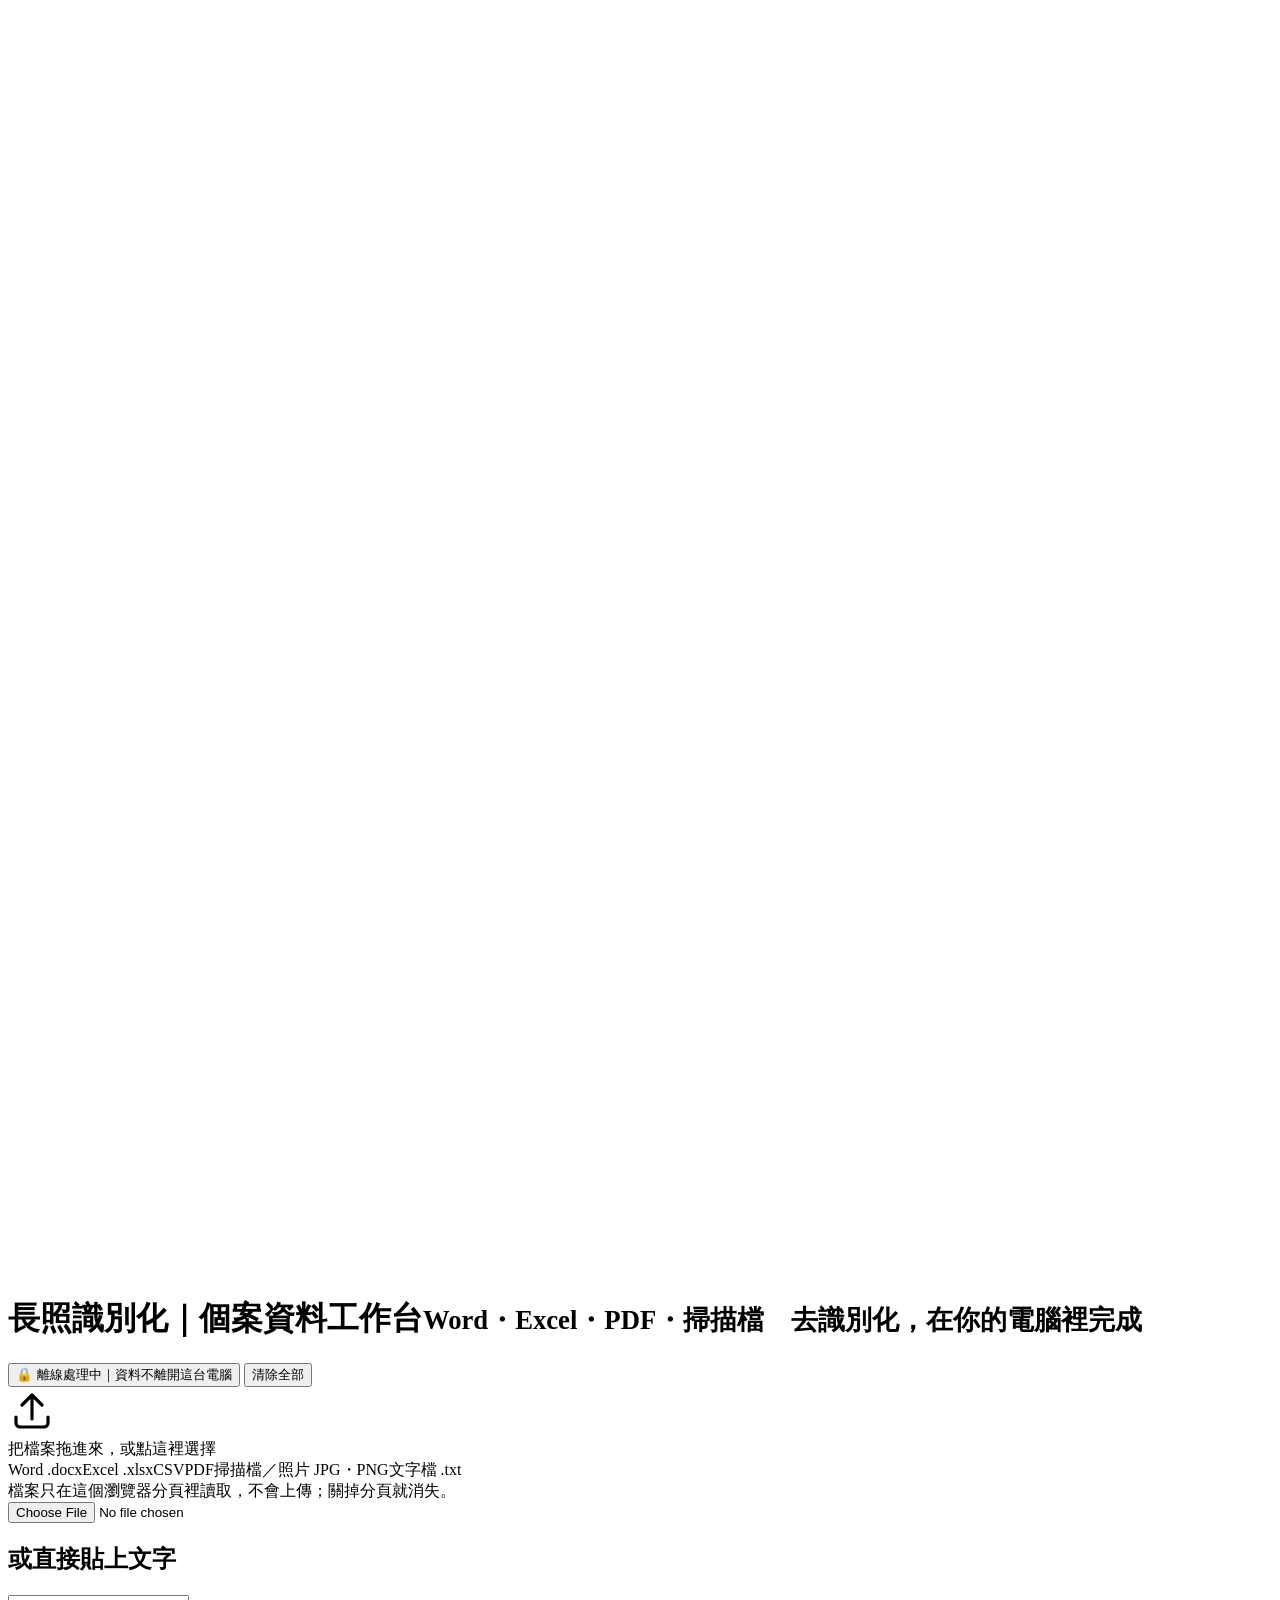
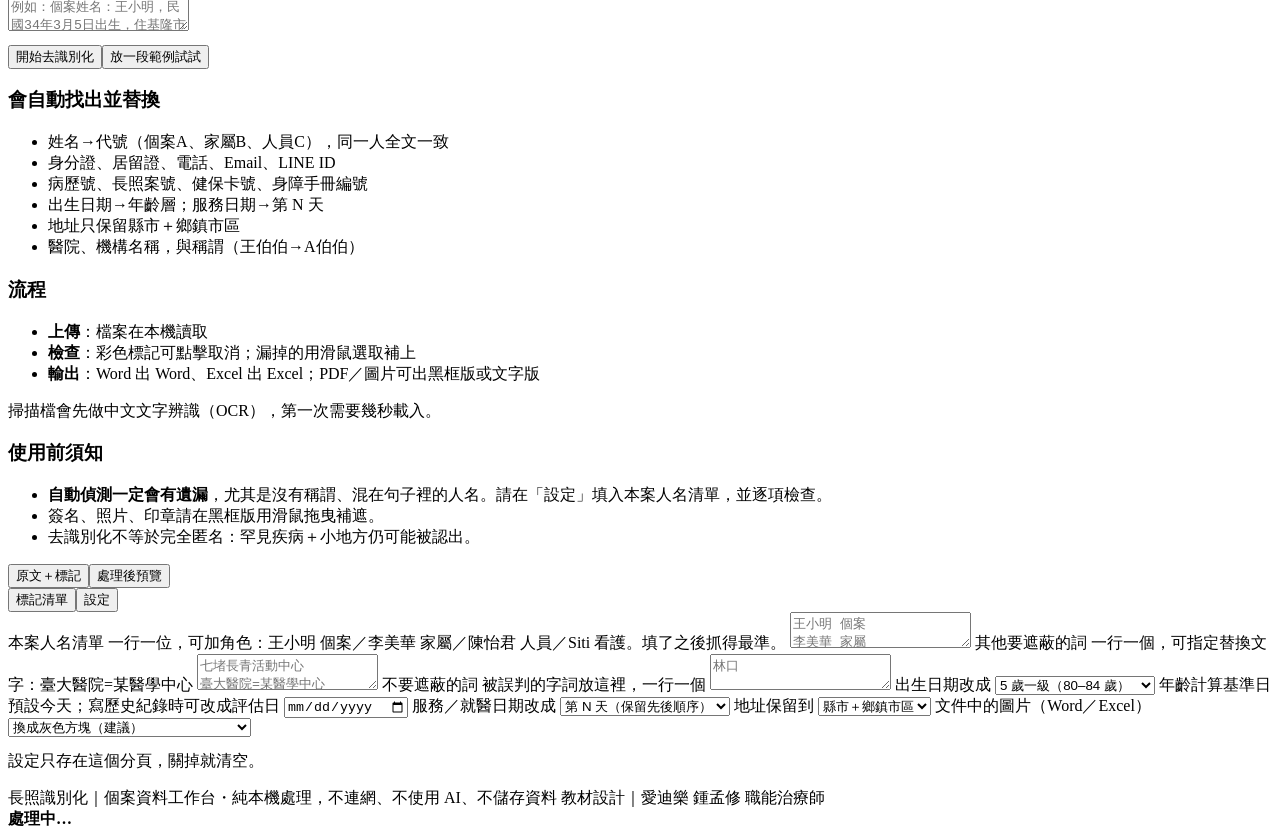
==== src/index.html @ 0d34e873 "長照識別化｜個案資料工作台：純本機去識別化（Word/Excel/CSV/PDF/掃描檔） Co-Authored-By: Claude Opus 5.5 <noreply@anthropic.com" ====
<!doctype html>
<html lang="zh-Hant-TW">
<head>
<meta charset="utf-8">
<meta name="viewport" content="width=device-width,initial-scale=1">
<!-- 安全設定：禁止網頁連到任何外部網址（connect-src 只允許 data:，不經網路），所有程式都在這個檔案或同一網站內 -->
<meta http-equiv="Content-Security-Policy" content="default-src 'none'; script-src 'self' 'unsafe-inline' 'wasm-unsafe-eval' blob:; worker-src blob:; style-src 'self' 'unsafe-inline'; img-src 'self' blob: data:; font-src 'self' data:; connect-src data:; media-src 'none'; object-src 'none'; frame-src 'none'; child-src blob:; manifest-src 'none'; base-uri 'none'; form-action 'none'">
<meta name="referrer" content="no-referrer">
<meta name="robots" content="noindex">
<title>長照識別化工作台</title>
<meta name="description" content="給長照人員的個案資料去識別化工具：Word、Excel、PDF、掃描檔都在自己的瀏覽器裡處理，資料不上傳。">
<link rel="icon" href="data:image/svg+xml,%3Csvg xmlns='http://www.w3.org/2000/svg' viewBox='0 0 32 32'%3E%3Crect width='32' height='32' rx='8' fill='%23028090'/%3E%3Cpath d='M16 6l8 3v6c0 5-3.4 9-8 11-4.6-2-8-6-8-11V9z' fill='none' stroke='white' stroke-width='2.4' stroke-linejoin='round'/%3E%3Cpath d='M12 16l3 3 5-6' fill='none' stroke='white' stroke-width='2.4' stroke-linecap='round' stroke-linejoin='round'/%3E%3C/svg%3E">
<style>/*CSS*/</style>
</head>
<body>
<header class="top">
  <div class="top-in">
    <div class="brand">
      <div class="logo" aria-hidden="true"><svg viewBox="0 0 24 24" fill="none" stroke="#fff" stroke-width="2.2" stroke-linecap="round" stroke-linejoin="round"><path d="M12 2.5l7.5 3v5.5c0 4.7-3.2 8.5-7.5 10.5-4.3-2-7.5-5.8-7.5-10.5V5.5z"/><path d="M8.5 12l2.5 2.5 4.5-5"/></svg></div>
      <h1>長照識別化｜個案資料工作台<small>Word・Excel・PDF・掃描檔　去識別化，在你的電腦裡完成</small></h1>
    </div>
    <button class="lock" id="btnLock" type="button" title="點我看怎麼查證">🔒 <span>離線處理中</span><span class="long">｜資料不離開這台電腦</span></button>
    <button class="btn small danger" id="btnClear" type="button">清除全部</button>
  </div>
</header>

<main>
  <!-- 開始 -->
  <section id="start">
    <div class="hero">
      <label class="drop" id="drop" for="fileIn">
        <svg width="48" height="48" viewBox="0 0 24 24" fill="none" stroke="currentColor" stroke-width="1.6" stroke-linecap="round" stroke-linejoin="round" style="color:var(--teal)"><path d="M12 16V4M7 9l5-5 5 5"/><path d="M4 15v3a2 2 0 0 0 2 2h12a2 2 0 0 0 2-2v-3"/></svg>
        <div class="big">把檔案拖進來，或點這裡選擇</div>
        <div class="fmt"><span class="chip">Word .docx</span><span class="chip">Excel .xlsx</span><span class="chip">CSV</span><span class="chip">PDF</span><span class="chip">掃描檔／照片 JPG・PNG</span><span class="chip">文字檔 .txt</span></div>
        <div class="note">檔案只在這個瀏覽器分頁裡讀取，不會上傳；關掉分頁就消失。</div>
        <input type="file" id="fileIn" class="sr" accept=".docx,.xlsx,.xlsm,.csv,.txt,.pdf,.jpg,.jpeg,.png,.webp,.heic,.heif,.bmp,.gif,.tif,.tiff">
      </label>
      <div class="card paste">
        <h2>或直接貼上文字</h2>
        <textarea id="pasteIn" placeholder="例如：個案姓名：王小明，民國34年3月5日出生，住基隆市七堵區明德一路123號，主要照顧者為案妻李美華（0912-345-678）……"></textarea>
        <div class="row" style="margin-top:10px"><button class="btn primary" id="btnPaste" type="button">開始去識別化</button><button class="btn" id="btnSample" type="button">放一段範例試試</button></div>
      </div>
    </div>
    <div class="info-grid">
      <div class="card info">
        <h3>會自動找出並替換</h3>
        <ul>
          <li>姓名→代號（個案A、家屬B、人員C），同一人全文一致</li>
          <li>身分證、居留證、電話、Email、LINE ID</li>
          <li>病歷號、長照案號、健保卡號、身障手冊編號</li>
          <li>出生日期→年齡層；服務日期→第 N 天</li>
          <li>地址只保留縣市＋鄉鎮市區</li>
          <li>醫院、機構名稱，與稱謂（王伯伯→A伯伯）</li>
        </ul>
      </div>
      <div class="card info">
        <h3>流程</h3>
        <ul>
          <li><b>上傳</b>：檔案在本機讀取</li>
          <li><b>檢查</b>：彩色標記可點擊取消；漏掉的用滑鼠選取補上</li>
          <li><b>輸出</b>：Word 出 Word、Excel 出 Excel；PDF／圖片可出黑框版或文字版</li>
        </ul>
        <p class="note">掃描檔會先做中文文字辨識（OCR），第一次需要幾秒載入。</p>
      </div>
      <div class="card info">
        <h3>使用前須知</h3>
        <ul>
          <li><b>自動偵測一定會有遺漏</b>，尤其是沒有稱謂、混在句子裡的人名。請在「設定」填入本案人名清單，並逐項檢查。</li>
          <li>簽名、照片、印章請在黑框版用滑鼠拖曳補遮。</li>
          <li>去識別化不等於完全匿名：罕見疾病＋小地方仍可能被認出。</li>
        </ul>
      </div>
    </div>
  </section>

  <!-- 工作區 -->
  <section id="work" class="hidden">
    <div class="wbar">
      <span class="chip" id="kindChip"></span>
      <span class="fname" id="fname"></span>
      <span style="flex:1"></span>
      <div class="seg" id="modeSeg"></div>
      <div class="seg" id="viewSeg"><button type="button" data-v="orig" class="on">原文＋標記</button><button type="button" data-v="after">處理後預覽</button></div>
    </div>
    <div class="work">
      <div>
        <div class="warns" id="warns"></div>
        <div class="preview" id="preview"></div>
      </div>
      <aside class="side">
        <div class="sidebox" style="flex:1">
          <div class="tabs"><button type="button" data-t="list" class="on">標記清單</button><button type="button" data-t="set">設定</button></div>
          <div class="sidebody" id="listPane"></div>
          <div class="sidebody set hidden" id="setPane">
            <label>本案人名清單 <span class="hint">一行一位，可加角色：王小明 個案／李美華 家屬／陳怡君 人員／Siti 看護。填了之後抓得最準。</span></label>
            <textarea id="sNames" placeholder="王小明 個案&#10;李美華 家屬"></textarea>
            <label>其他要遮蔽的詞 <span class="hint">一行一個，可指定替換文字：臺大醫院=某醫學中心</span></label>
            <textarea id="sCustom" placeholder="七堵長青活動中心&#10;臺大醫院=某醫學中心"></textarea>
            <label>不要遮蔽的詞 <span class="hint">被誤判的字詞放這裡，一行一個</span></label>
            <textarea id="sAllow" placeholder="林口"></textarea>
            <label>出生日期改成</label>
            <select id="sAge"><option value="5">5 歲一級（80–84 歲）</option><option value="10">10 歲一級（80–89 歲）</option></select>
            <label>年齡計算基準日 <span class="hint">預設今天；寫歷史紀錄時可改成評估日</span></label>
            <input type="date" id="sRef">
            <label>服務／就醫日期改成</label>
            <select id="sDate"><option value="relative">第 N 天（保留先後順序）</option><option value="yearmonth">只留年月（2024年5月）</option><option value="keep">不處理</option></select>
            <label>地址保留到</label>
            <select id="sAddr"><option value="district">縣市＋鄉鎮市區</option><option value="city">只留縣市</option><option value="none">全部移除</option></select>
            <label>文件中的圖片（Word／Excel）</label>
            <select id="sImg"><option value="gray">換成灰色方塊（建議）</option><option value="keep">保留原圖（請自行確認圖片沒有個資）</option></select>
            <p class="note" style="margin-top:14px">設定只存在這個分頁，關掉就清空。</p>
          </div>
          <div class="exp" id="expPane"></div>
        </div>
      </aside>
    </div>
  </section>
</main>

<footer>
  <span>長照識別化｜個案資料工作台・純本機處理，不連網、不使用 AI、不儲存資料</span>
  <span>教材設計｜愛迪樂 鍾孟修 職能治療師</span>
</footer>

<div class="selpop hidden" id="selpop"></div>
<div class="prog hidden" id="prog"><div class="card"><b id="progT">處理中…</b><div class="bar"><i id="progB"></i></div><div class="note" id="progN"></div></div></div>

<dialog id="dlgLock">
  <div class="dlg">
    <h2>🔒 資料不會離開你的電腦</h2>
    <p>這個網頁所有的處理（讀檔、文字辨識、偵測、輸出）都在你的瀏覽器裡完成，沒有伺服器、沒有 AI、沒有統計追蹤，也不存任何資料。</p>
    <p><b>網頁內建「禁止連外」的安全設定</b>：就算程式想送資料出去，瀏覽器也會擋下來。你可以自己查證：</p>
    <ol>
      <li><b>連線測試</b>：按下面的按鈕，網頁會「試著」連到外部網站，正常應該顯示「已被封鎖」。</li>
      <li><b>斷網測試</b>：網頁打開後拔掉網路或開飛航模式，照樣能上傳、處理、下載。</li>
      <li><b>開發者工具</b>：按 <code>F12</code>（Mac：<code>⌥⌘I</code>）→「網路／Network」分頁，處理檔案時不會出現任何上傳。</li>
      <li><b>離線版</b>：機構可以下載單一 HTML 檔，請資訊人員檢查後放在內網或單機使用。</li>
    </ol>
    <div class="row"><button class="btn primary" id="btnTest" type="button">連線測試</button><a class="btn" id="btnOffline" href="offline.html" download="長照識別化工作台_離線版.html">下載離線版</a></div>
    <div class="testres" id="testRes"></div>
    <div class="row" style="margin-top:14px"><button class="btn" type="button" onclick="this.closest('dialog').close()">關閉</button></div>
  </div>
</dialog>

<!--LIBS-->
<script>/*ENGINE*/</script>
<script>/*APP*/</script>
</body>
</html>
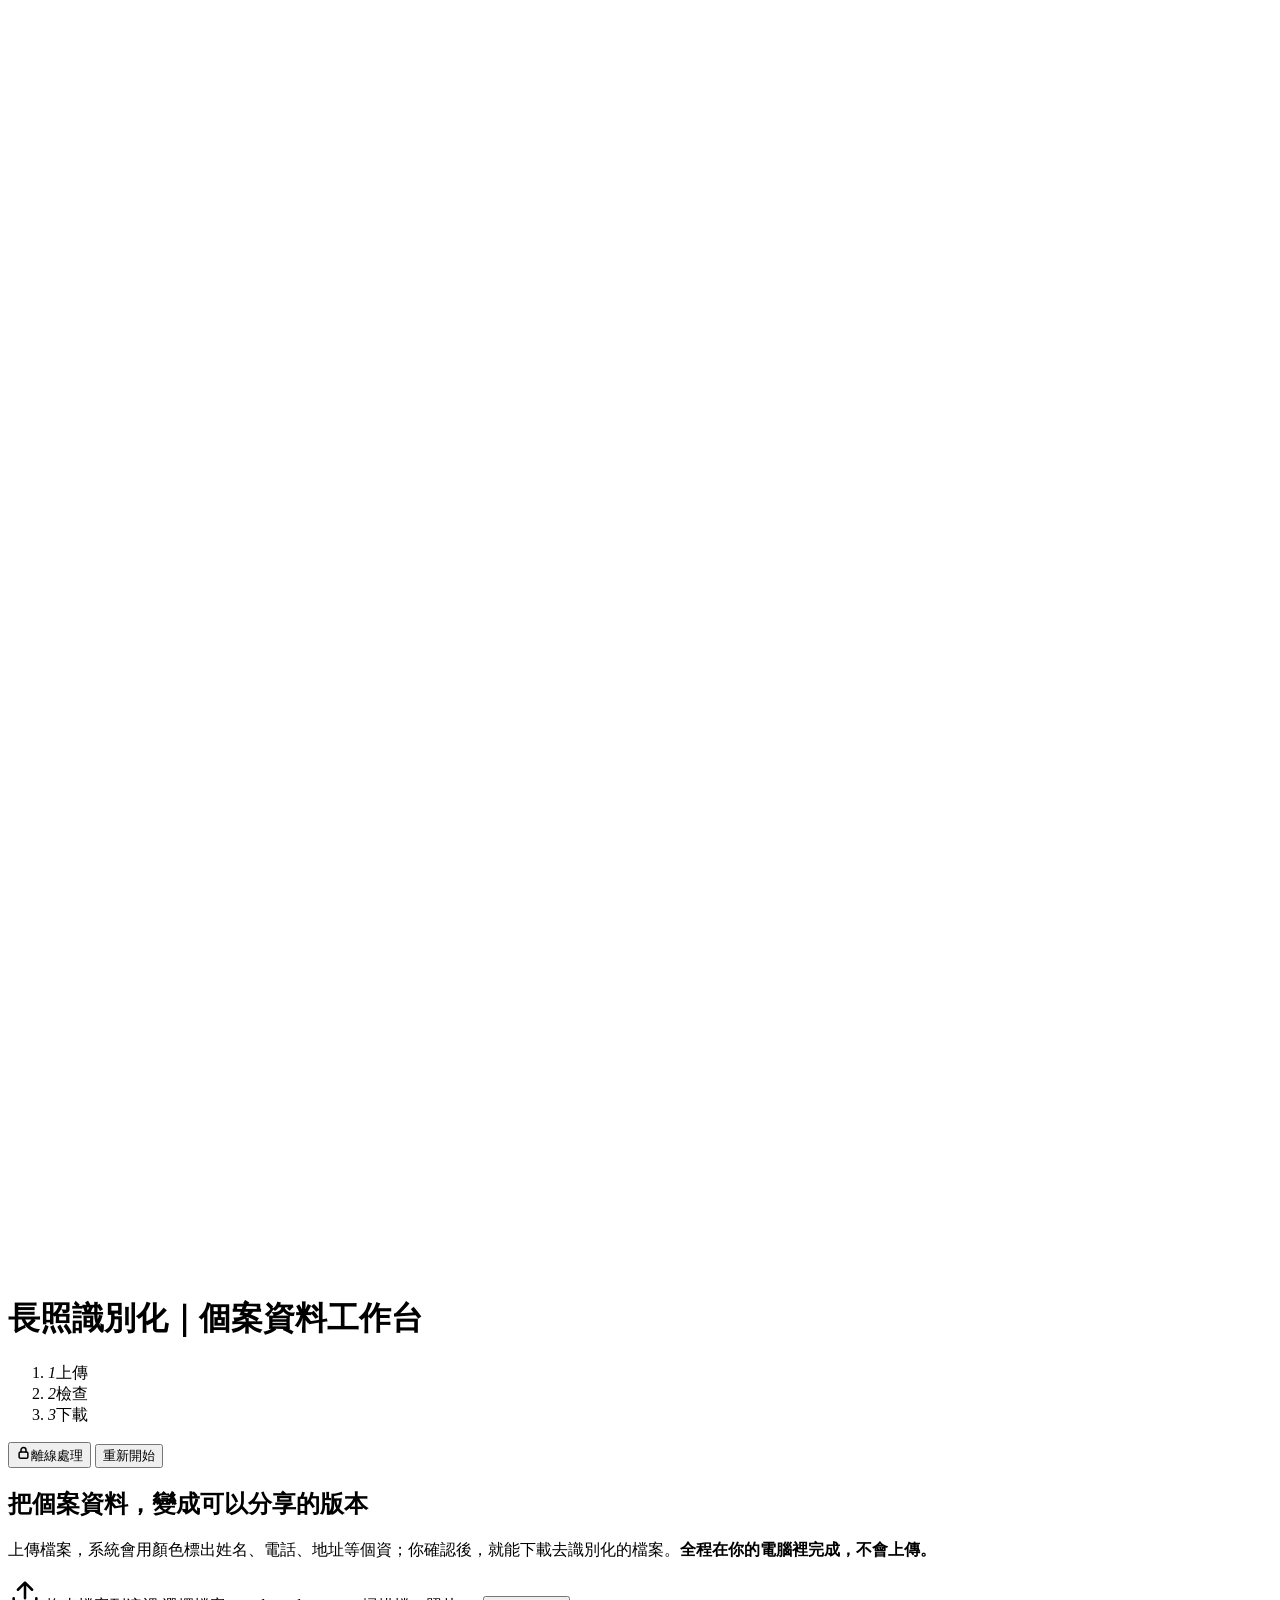
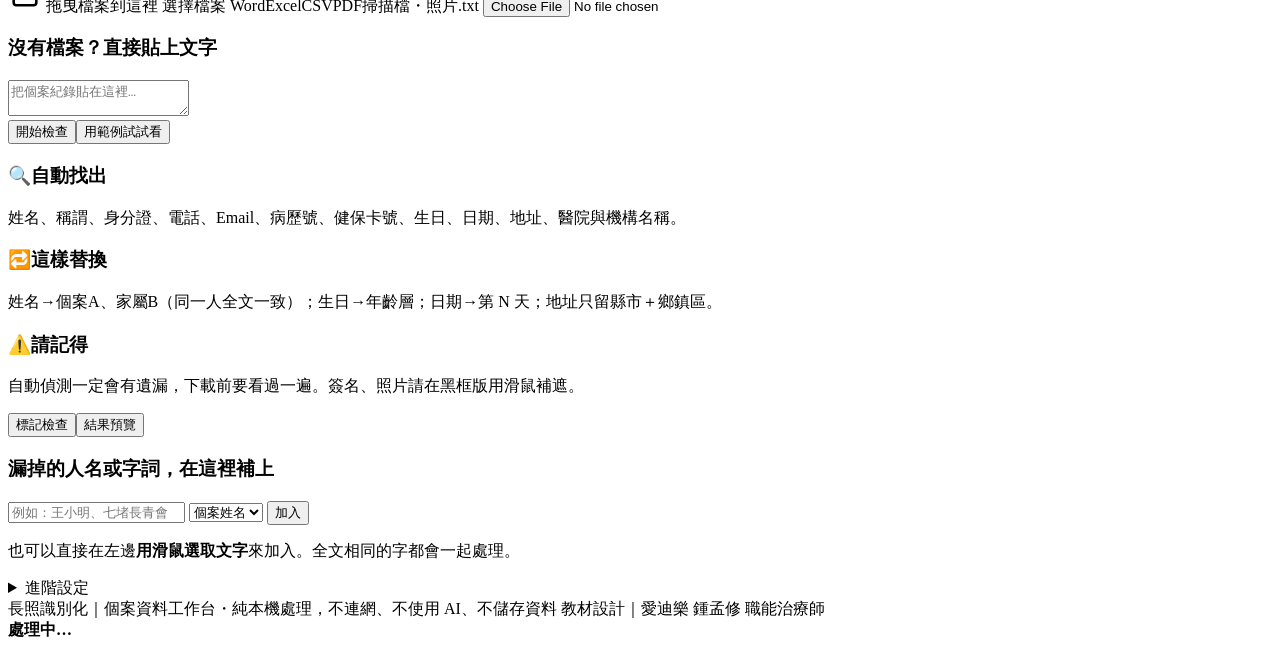
==== commit bd25042e: "UI/UX 改版：三步驟指示、問答卡片判斷不確定項目、每個動作都有回饋與復原、下載前說明缺什麼 Co-Authored-By: Claude Opus 5.5 <noreply@anthropic.c" ====
--- a/src/index.html
+++ b/src/index.html
@@ -17,101 +17,104 @@
   <div class="top-in">
     <div class="brand">
       <div class="logo" aria-hidden="true"><svg viewBox="0 0 24 24" fill="none" stroke="#fff" stroke-width="2.2" stroke-linecap="round" stroke-linejoin="round"><path d="M12 2.5l7.5 3v5.5c0 4.7-3.2 8.5-7.5 10.5-4.3-2-7.5-5.8-7.5-10.5V5.5z"/><path d="M8.5 12l2.5 2.5 4.5-5"/></svg></div>
-      <h1>長照識別化｜個案資料工作台<small>Word・Excel・PDF・掃描檔　去識別化，在你的電腦裡完成</small></h1>
+      <h1>長照識別化<span class="bar">｜</span><span class="sub">個案資料工作台</span></h1>
     </div>
-    <button class="lock" id="btnLock" type="button" title="點我看怎麼查證">🔒 <span>離線處理中</span><span class="long">｜資料不離開這台電腦</span></button>
-    <button class="btn small danger" id="btnClear" type="button">清除全部</button>
+    <ol class="steps" id="steps" aria-label="步驟">
+      <li data-s="1"><i>1</i><span>上傳</span></li>
+      <li data-s="2"><i>2</i><span>檢查</span></li>
+      <li data-s="3"><i>3</i><span>下載</span></li>
+    </ol>
+    <div class="top-act">
+      <button class="lock" id="btnLock" type="button" title="點我看怎麼查證"><svg viewBox="0 0 24 24" width="15" height="15" fill="none" stroke="currentColor" stroke-width="2.4" stroke-linecap="round"><rect x="5" y="11" width="14" height="10" rx="2"/><path d="M8 11V8a4 4 0 0 1 8 0v3"/></svg><span>離線處理</span></button>
+      <button class="btn small ghost" id="btnClear" type="button">重新開始</button>
+    </div>
   </div>
 </header>
 
 <main>
-  <!-- 開始 -->
+  <!-- ① 上傳 -->
   <section id="start">
+    <div class="intro">
+      <h2>把個案資料，變成可以分享的版本</h2>
+      <p>上傳檔案，系統會用顏色標出姓名、電話、地址等個資；你確認後，就能下載去識別化的檔案。<b>全程在你的電腦裡完成，不會上傳。</b></p>
+    </div>
     <div class="hero">
       <label class="drop" id="drop" for="fileIn">
-        <svg width="48" height="48" viewBox="0 0 24 24" fill="none" stroke="currentColor" stroke-width="1.6" stroke-linecap="round" stroke-linejoin="round" style="color:var(--teal)"><path d="M12 16V4M7 9l5-5 5 5"/><path d="M4 15v3a2 2 0 0 0 2 2h12a2 2 0 0 0 2-2v-3"/></svg>
-        <div class="big">把檔案拖進來，或點這裡選擇</div>
-        <div class="fmt"><span class="chip">Word .docx</span><span class="chip">Excel .xlsx</span><span class="chip">CSV</span><span class="chip">PDF</span><span class="chip">掃描檔／照片 JPG・PNG</span><span class="chip">文字檔 .txt</span></div>
-        <div class="note">檔案只在這個瀏覽器分頁裡讀取，不會上傳；關掉分頁就消失。</div>
+        <span class="drop-ic"><svg width="34" height="34" viewBox="0 0 24 24" fill="none" stroke="currentColor" stroke-width="1.8" stroke-linecap="round" stroke-linejoin="round"><path d="M12 15V4M7 9l5-5 5 5"/><path d="M4 15v3a2 2 0 0 0 2 2h12a2 2 0 0 0 2-2v-3"/></svg></span>
+        <span class="big">拖曳檔案到這裡</span>
+        <span class="btn primary lg">選擇檔案</span>
+        <span class="fmt"><span class="chip">Word</span><span class="chip">Excel</span><span class="chip">CSV</span><span class="chip">PDF</span><span class="chip">掃描檔・照片</span><span class="chip">.txt</span></span>
         <input type="file" id="fileIn" class="sr" accept=".docx,.xlsx,.xlsm,.csv,.txt,.pdf,.jpg,.jpeg,.png,.webp,.heic,.heif,.bmp,.gif,.tif,.tiff">
       </label>
       <div class="card paste">
-        <h2>或直接貼上文字</h2>
-        <textarea id="pasteIn" placeholder="例如：個案姓名：王小明，民國34年3月5日出生，住基隆市七堵區明德一路123號，主要照顧者為案妻李美華（0912-345-678）……"></textarea>
-        <div class="row" style="margin-top:10px"><button class="btn primary" id="btnPaste" type="button">開始去識別化</button><button class="btn" id="btnSample" type="button">放一段範例試試</button></div>
+        <h3>沒有檔案？直接貼上文字</h3>
+        <textarea id="pasteIn" placeholder="把個案紀錄貼在這裡…"></textarea>
+        <div class="row"><button class="btn primary" id="btnPaste" type="button">開始檢查</button><button class="btn" id="btnSample" type="button">用範例試試看</button></div>
       </div>
     </div>
     <div class="info-grid">
-      <div class="card info">
-        <h3>會自動找出並替換</h3>
-        <ul>
-          <li>姓名→代號（個案A、家屬B、人員C），同一人全文一致</li>
-          <li>身分證、居留證、電話、Email、LINE ID</li>
-          <li>病歷號、長照案號、健保卡號、身障手冊編號</li>
-          <li>出生日期→年齡層；服務日期→第 N 天</li>
-          <li>地址只保留縣市＋鄉鎮市區</li>
-          <li>醫院、機構名稱，與稱謂（王伯伯→A伯伯）</li>
-        </ul>
+      <div class="info">
+        <h3><span class="ic">🔍</span>自動找出</h3>
+        <p>姓名、稱謂、身分證、電話、Email、病歷號、健保卡號、生日、日期、地址、醫院與機構名稱。</p>
       </div>
-      <div class="card info">
-        <h3>流程</h3>
-        <ul>
-          <li><b>上傳</b>：檔案在本機讀取</li>
-          <li><b>檢查</b>：彩色標記可點擊取消；漏掉的用滑鼠選取補上</li>
-          <li><b>輸出</b>：Word 出 Word、Excel 出 Excel；PDF／圖片可出黑框版或文字版</li>
-        </ul>
-        <p class="note">掃描檔會先做中文文字辨識（OCR），第一次需要幾秒載入。</p>
+      <div class="info">
+        <h3><span class="ic">🔁</span>這樣替換</h3>
+        <p>姓名→個案A、家屬B（同一人全文一致）；生日→年齡層；日期→第 N 天；地址只留縣市＋鄉鎮區。</p>
       </div>
-      <div class="card info">
-        <h3>使用前須知</h3>
-        <ul>
-          <li><b>自動偵測一定會有遺漏</b>，尤其是沒有稱謂、混在句子裡的人名。請在「設定」填入本案人名清單，並逐項檢查。</li>
-          <li>簽名、照片、印章請在黑框版用滑鼠拖曳補遮。</li>
-          <li>去識別化不等於完全匿名：罕見疾病＋小地方仍可能被認出。</li>
-        </ul>
+      <div class="info">
+        <h3><span class="ic">⚠️</span>請記得</h3>
+        <p>自動偵測一定會有遺漏，下載前要看過一遍。簽名、照片請在黑框版用滑鼠補遮。</p>
       </div>
     </div>
   </section>
 
-  <!-- 工作區 -->
+  <!-- ② 檢查 ③ 下載 -->
   <section id="work" class="hidden">
-    <div class="wbar">
-      <span class="chip" id="kindChip"></span>
+    <div class="docbar">
+      <span class="chip kind" id="kindChip"></span>
       <span class="fname" id="fname"></span>
-      <span style="flex:1"></span>
-      <div class="seg" id="modeSeg"></div>
-      <div class="seg" id="viewSeg"><button type="button" data-v="orig" class="on">原文＋標記</button><button type="button" data-v="after">處理後預覽</button></div>
+      <span class="grow"></span>
+      <div class="seg" id="modeSeg" role="group" aria-label="輸出方式"></div>
+      <div class="seg" id="viewSeg" role="group" aria-label="檢視"><button type="button" data-v="orig" class="on">標記檢查</button><button type="button" data-v="after">結果預覽</button></div>
     </div>
     <div class="work">
-      <div>
+      <div class="main-col">
+        <div class="howto" id="howto"></div>
         <div class="warns" id="warns"></div>
         <div class="preview" id="preview"></div>
       </div>
-      <aside class="side">
-        <div class="sidebox" style="flex:1">
-          <div class="tabs"><button type="button" data-t="list" class="on">標記清單</button><button type="button" data-t="set">設定</button></div>
-          <div class="sidebody" id="listPane"></div>
-          <div class="sidebody set hidden" id="setPane">
-            <label>本案人名清單 <span class="hint">一行一位，可加角色：王小明 個案／李美華 家屬／陳怡君 人員／Siti 看護。填了之後抓得最準。</span></label>
-            <textarea id="sNames" placeholder="王小明 個案&#10;李美華 家屬"></textarea>
-            <label>其他要遮蔽的詞 <span class="hint">一行一個，可指定替換文字：臺大醫院=某醫學中心</span></label>
-            <textarea id="sCustom" placeholder="七堵長青活動中心&#10;臺大醫院=某醫學中心"></textarea>
-            <label>不要遮蔽的詞 <span class="hint">被誤判的字詞放這裡，一行一個</span></label>
-            <textarea id="sAllow" placeholder="林口"></textarea>
-            <label>出生日期改成</label>
-            <select id="sAge"><option value="5">5 歲一級（80–84 歲）</option><option value="10">10 歲一級（80–89 歲）</option></select>
-            <label>年齡計算基準日 <span class="hint">預設今天；寫歷史紀錄時可改成評估日</span></label>
-            <input type="date" id="sRef">
-            <label>服務／就醫日期改成</label>
-            <select id="sDate"><option value="relative">第 N 天（保留先後順序）</option><option value="yearmonth">只留年月（2024年5月）</option><option value="keep">不處理</option></select>
-            <label>地址保留到</label>
-            <select id="sAddr"><option value="district">縣市＋鄉鎮市區</option><option value="city">只留縣市</option><option value="none">全部移除</option></select>
-            <label>文件中的圖片（Word／Excel）</label>
-            <select id="sImg"><option value="gray">換成灰色方塊（建議）</option><option value="keep">保留原圖（請自行確認圖片沒有個資）</option></select>
-            <p class="note" style="margin-top:14px">設定只存在這個分頁，關掉就清空。</p>
+      <aside class="side" id="side">
+        <div class="panel" id="sumPane"></div>
+        <div class="panel" id="addPane">
+          <h3>漏掉的人名或字詞，在這裡補上</h3>
+          <form class="addrow" id="addForm" autocomplete="off">
+            <input type="text" id="addText" placeholder="例如：王小明、七堵長青會" aria-label="要遮蔽的字">
+            <select id="addKind" aria-label="類型"><option value="個案">個案姓名</option><option value="家屬">家屬姓名</option><option value="人員">工作人員</option><option value="看護">看護</option><option value="custom">其他字詞</option></select>
+            <button class="btn primary" type="submit">加入</button>
+          </form>
+          <p class="note">也可以直接在左邊<b>用滑鼠選取文字</b>來加入。全文相同的字都會一起處理。</p>
+          <div id="rules"></div>
+        </div>
+        <div class="panel" id="listPane"></div>
+        <details class="panel set" id="setWrap">
+          <summary>進階設定</summary>
+          <label>本案人名清單 <span class="hint">一行一位，可加角色：王小明 個案／李美華 家屬</span></label>
+          <textarea id="sNames"></textarea>
+          <label>其他要遮蔽的詞 <span class="hint">可指定替換文字：臺大醫院=某醫學中心</span></label>
+          <textarea id="sCustom"></textarea>
+          <label>不要遮蔽的詞 <span class="hint">被誤判的字詞，一行一個</span></label>
+          <textarea id="sAllow"></textarea>
+          <div class="grid2">
+            <div><label>出生日期改成</label><select id="sAge"><option value="5">5 歲一級</option><option value="10">10 歲一級</option></select></div>
+            <div><label>年齡基準日</label><input type="date" id="sRef"></div>
+            <div><label>服務日期改成</label><select id="sDate"><option value="relative">第 N 天</option><option value="yearmonth">只留年月</option><option value="keep">不處理</option></select></div>
+            <div><label>地址保留到</label><select id="sAddr"><option value="district">縣市＋鄉鎮區</option><option value="city">只留縣市</option><option value="none">全部移除</option></select></div>
           </div>
-          <div class="exp" id="expPane"></div>
-        </div>
+          <label>文件中的圖片（Word／Excel）</label>
+          <select id="sImg"><option value="gray">換成灰色方塊（建議）</option><option value="keep">保留原圖</option></select>
+          <p class="note">設定只存在這個分頁，關掉就清空。</p>
+        </details>
+        <div class="panel exp" id="expPane"></div>
       </aside>
     </div>
   </section>
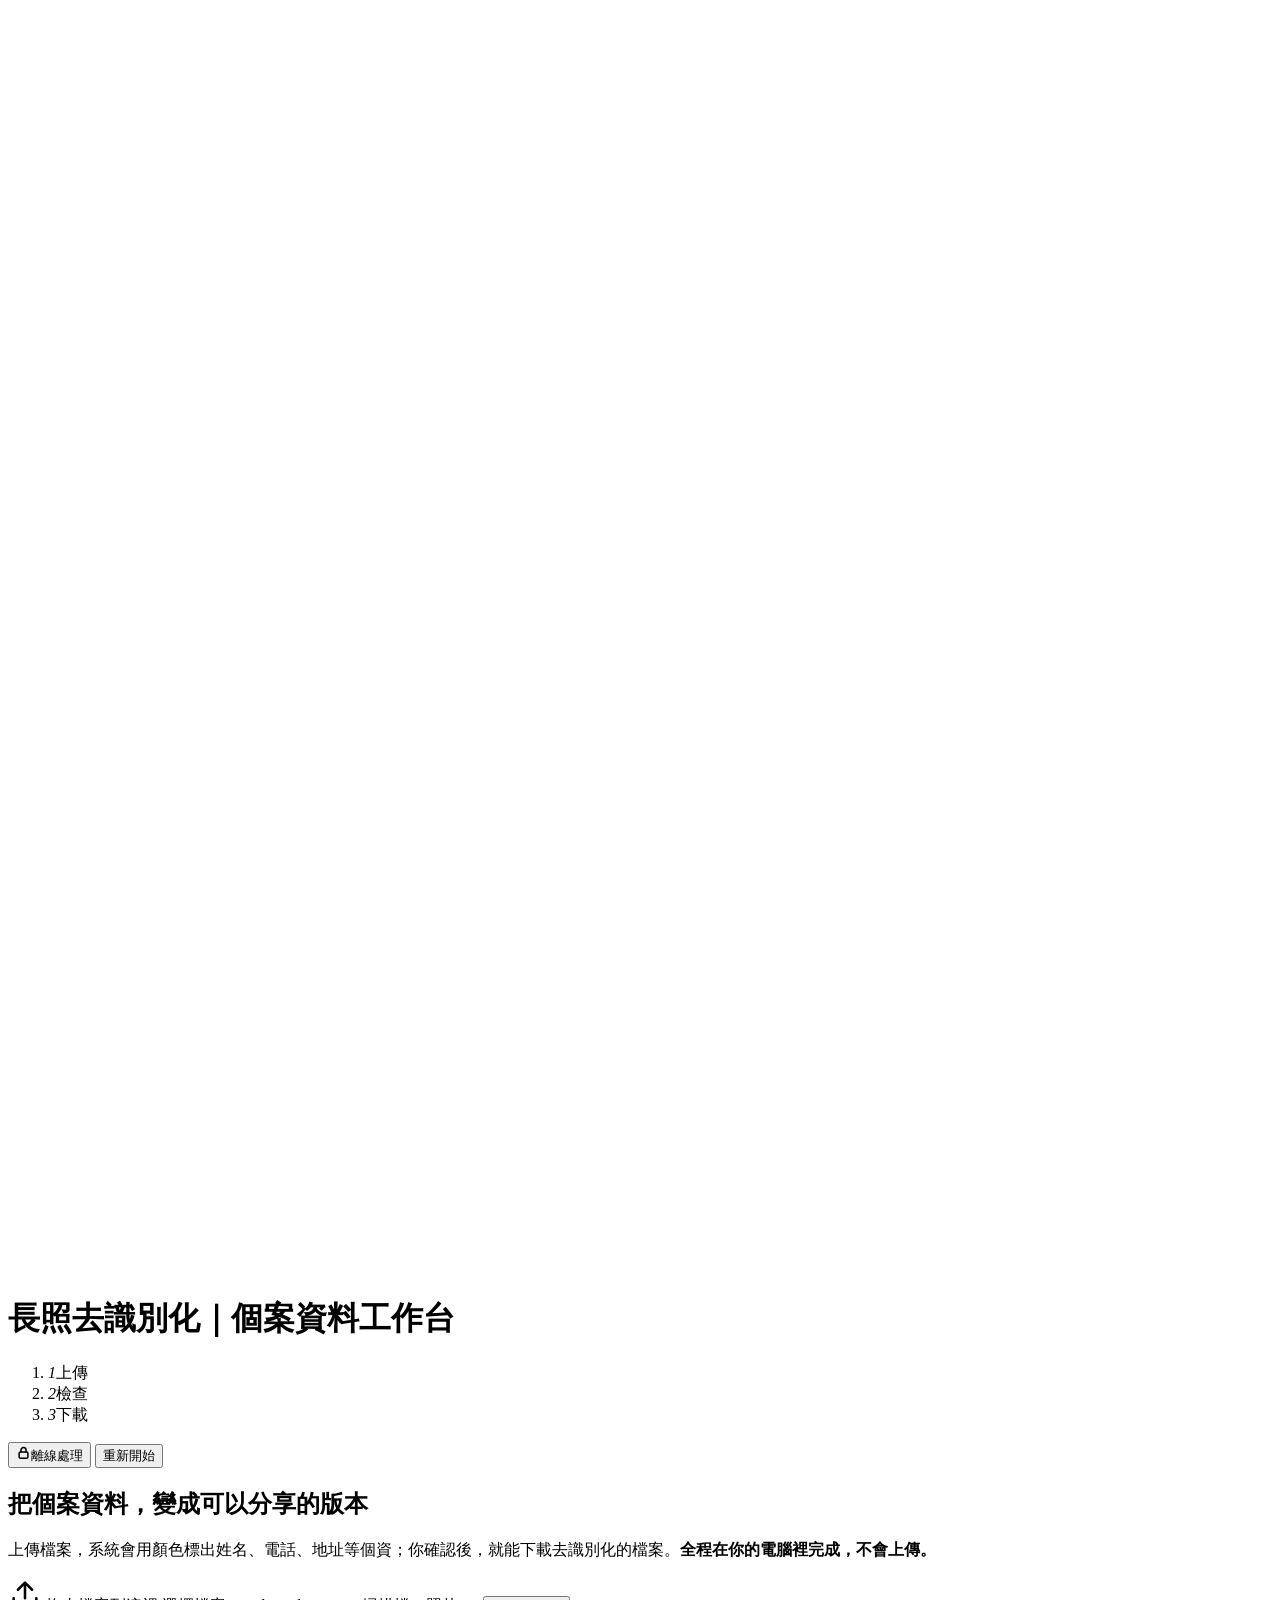
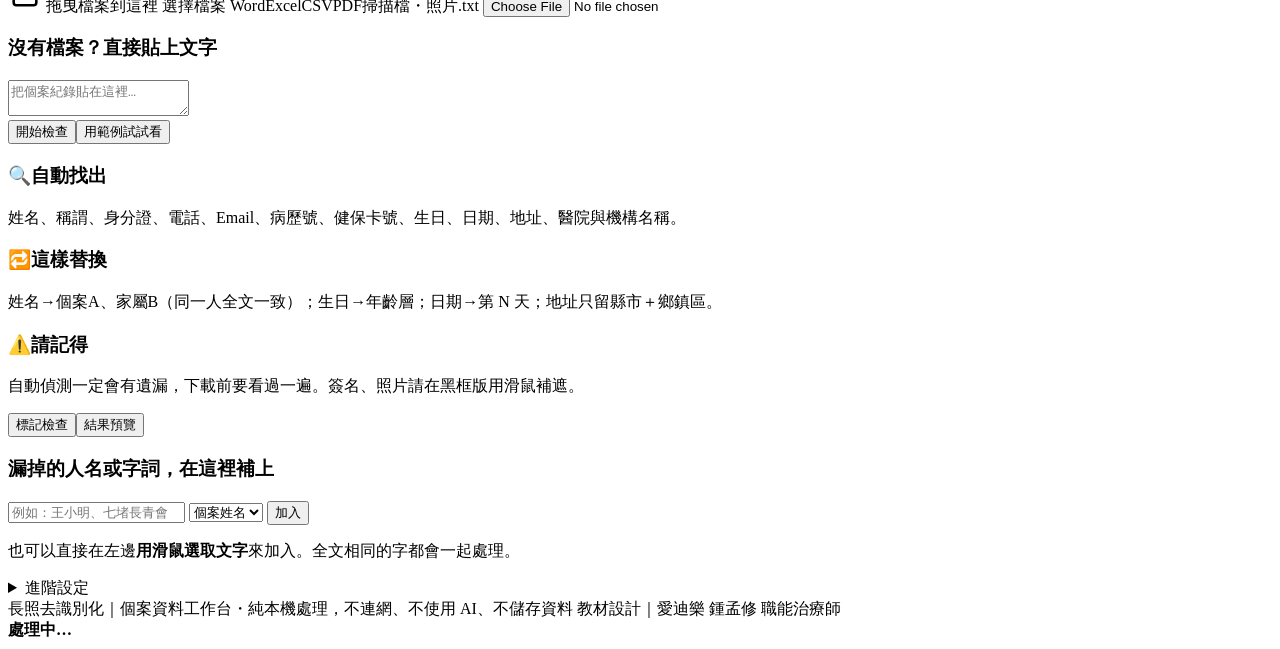
==== commit d676eb63: "網站名稱改為「長照去識別化工作台」（正確用詞：去識別化） Co-Authored-By: Claude Opus 5.5 <noreply@anthropic.com>" ====
--- a/src/index.html
+++ b/src/index.html
@@ -7,7 +7,7 @@
 <meta http-equiv="Content-Security-Policy" content="default-src 'none'; script-src 'self' 'unsafe-inline' 'wasm-unsafe-eval' blob:; worker-src blob:; style-src 'self' 'unsafe-inline'; img-src 'self' blob: data:; font-src 'self' data:; connect-src data:; media-src 'none'; object-src 'none'; frame-src 'none'; child-src blob:; manifest-src 'none'; base-uri 'none'; form-action 'none'">
 <meta name="referrer" content="no-referrer">
 <meta name="robots" content="noindex">
-<title>長照識別化工作台</title>
+<title>長照去識別化工作台</title>
 <meta name="description" content="給長照人員的個案資料去識別化工具：Word、Excel、PDF、掃描檔都在自己的瀏覽器裡處理，資料不上傳。">
 <link rel="icon" href="data:image/svg+xml,%3Csvg xmlns='http://www.w3.org/2000/svg' viewBox='0 0 32 32'%3E%3Crect width='32' height='32' rx='8' fill='%23028090'/%3E%3Cpath d='M16 6l8 3v6c0 5-3.4 9-8 11-4.6-2-8-6-8-11V9z' fill='none' stroke='white' stroke-width='2.4' stroke-linejoin='round'/%3E%3Cpath d='M12 16l3 3 5-6' fill='none' stroke='white' stroke-width='2.4' stroke-linecap='round' stroke-linejoin='round'/%3E%3C/svg%3E">
 <style>/*CSS*/</style>
@@ -17,7 +17,7 @@
   <div class="top-in">
     <div class="brand">
       <div class="logo" aria-hidden="true"><svg viewBox="0 0 24 24" fill="none" stroke="#fff" stroke-width="2.2" stroke-linecap="round" stroke-linejoin="round"><path d="M12 2.5l7.5 3v5.5c0 4.7-3.2 8.5-7.5 10.5-4.3-2-7.5-5.8-7.5-10.5V5.5z"/><path d="M8.5 12l2.5 2.5 4.5-5"/></svg></div>
-      <h1>長照識別化<span class="bar">｜</span><span class="sub">個案資料工作台</span></h1>
+      <h1>長照去識別化<span class="bar">｜</span><span class="sub">個案資料工作台</span></h1>
     </div>
     <ol class="steps" id="steps" aria-label="步驟">
       <li data-s="1"><i>1</i><span>上傳</span></li>
@@ -121,7 +121,7 @@
 </main>
 
 <footer>
-  <span>長照識別化｜個案資料工作台・純本機處理，不連網、不使用 AI、不儲存資料</span>
+  <span>長照去識別化｜個案資料工作台・純本機處理，不連網、不使用 AI、不儲存資料</span>
   <span>教材設計｜愛迪樂 鍾孟修 職能治療師</span>
 </footer>
 
@@ -139,7 +139,7 @@
       <li><b>開發者工具</b>：按 <code>F12</code>（Mac：<code>⌥⌘I</code>）→「網路／Network」分頁，處理檔案時不會出現任何上傳。</li>
       <li><b>離線版</b>：機構可以下載單一 HTML 檔，請資訊人員檢查後放在內網或單機使用。</li>
     </ol>
-    <div class="row"><button class="btn primary" id="btnTest" type="button">連線測試</button><a class="btn" id="btnOffline" href="offline.html" download="長照識別化工作台_離線版.html">下載離線版</a></div>
+    <div class="row"><button class="btn primary" id="btnTest" type="button">連線測試</button><a class="btn" id="btnOffline" href="offline.html" download="長照去識別化工作台_離線版.html">下載離線版</a></div>
     <div class="testres" id="testRes"></div>
     <div class="row" style="margin-top:14px"><button class="btn" type="button" onclick="this.closest('dialog').close()">關閉</button></div>
   </div>
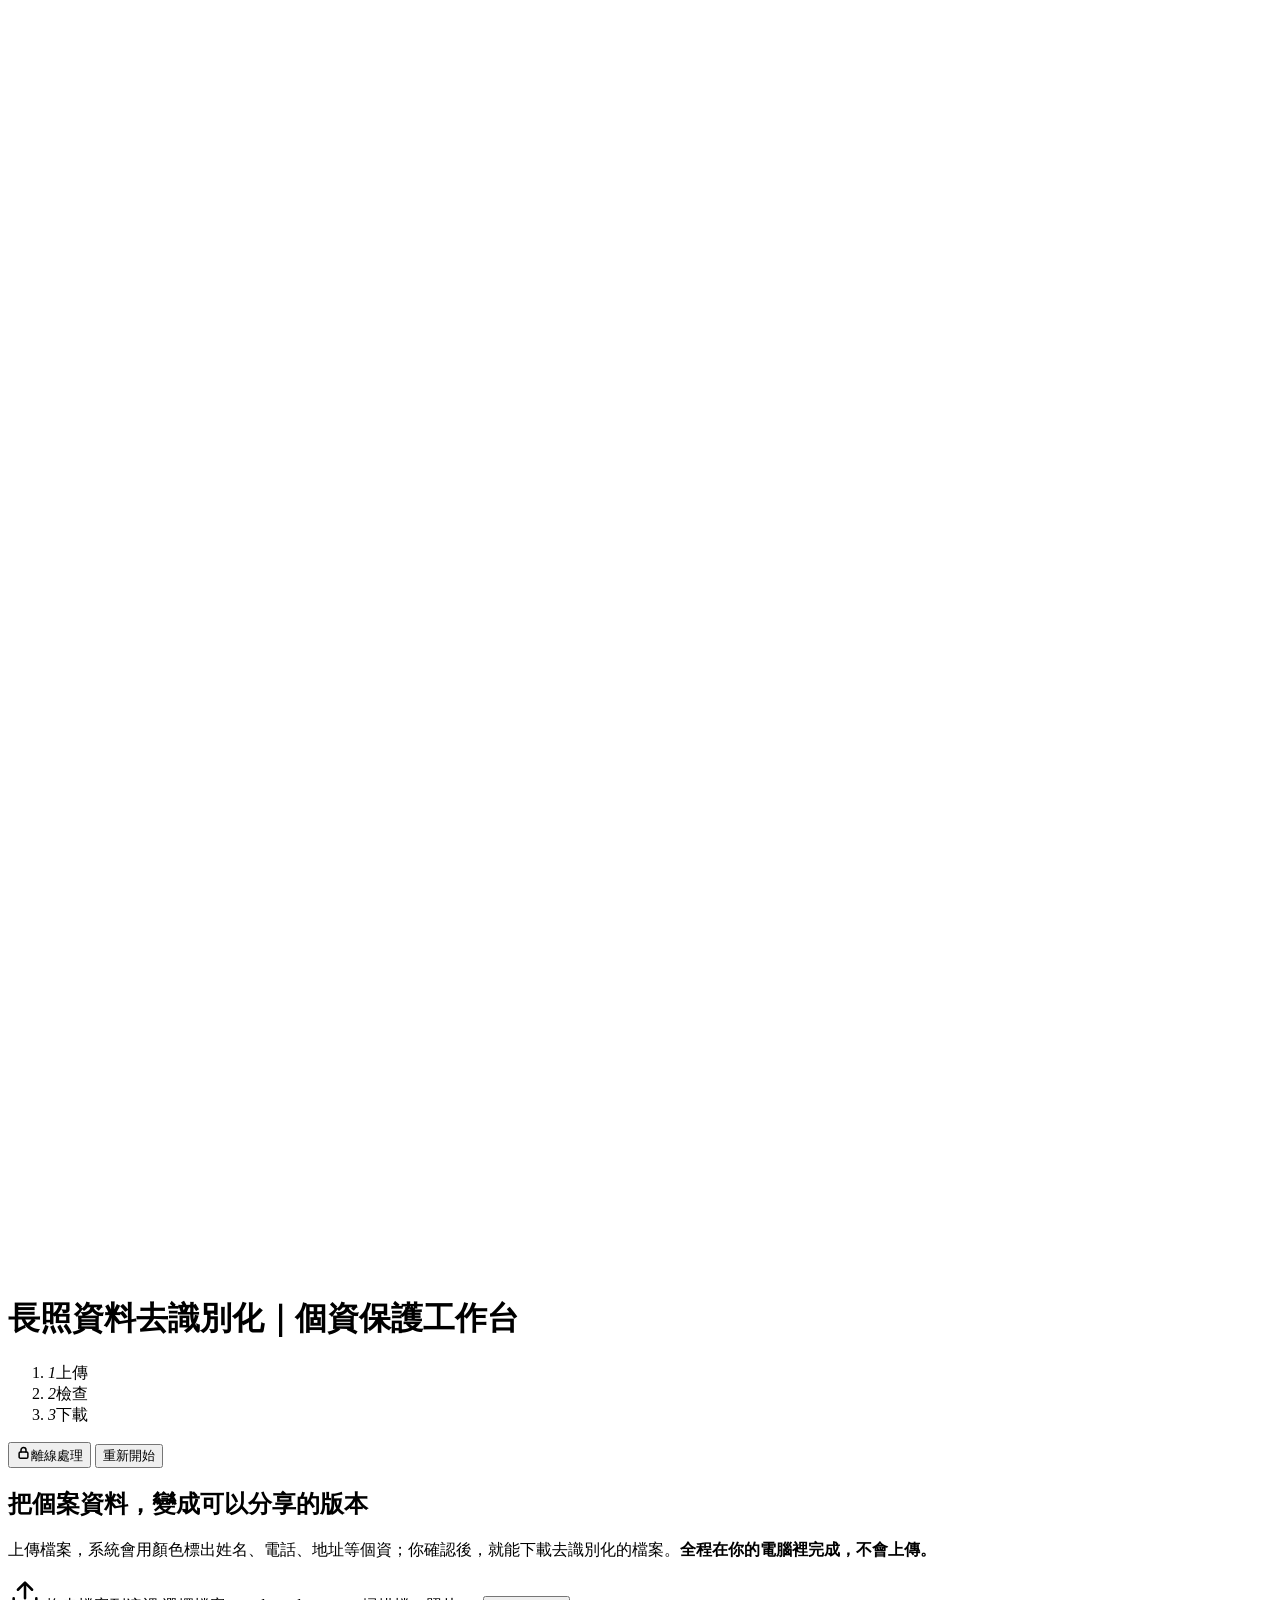
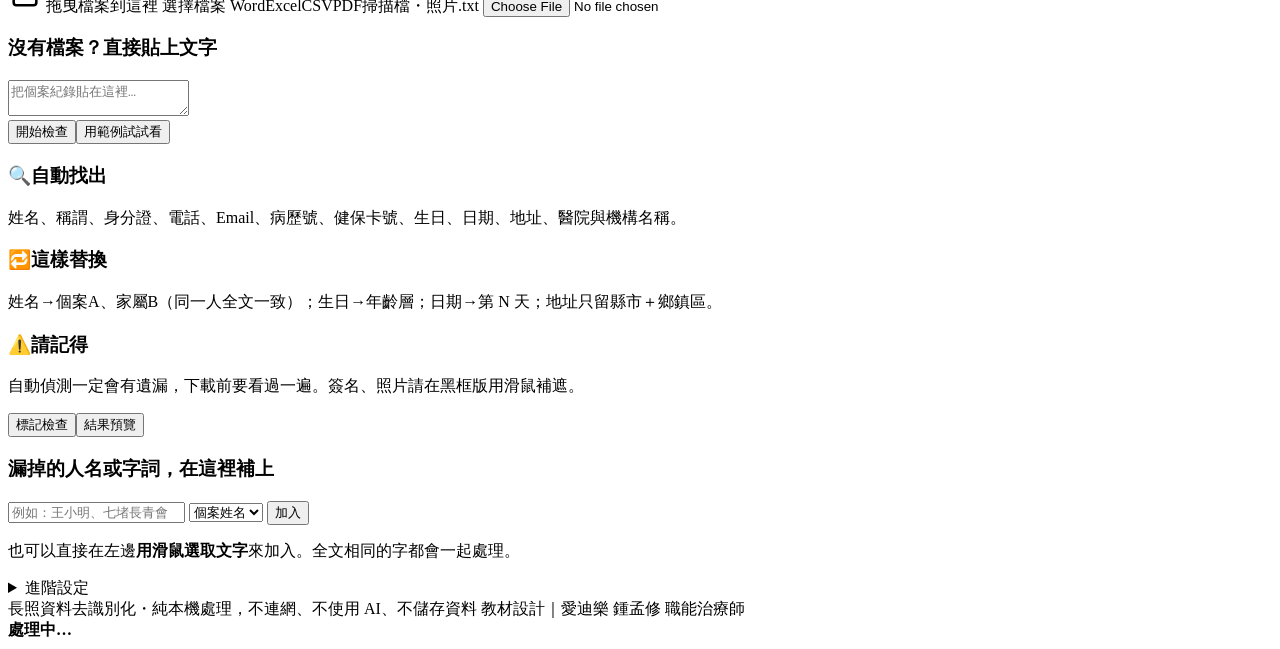
==== commit 722fd036: "網站名稱改為「長照資料去識別化」；Excel 預覽的日期欄顯示為日期（原為序號） Co-Authored-By: Claude Opus 5.5 <noreply@anthropic.com>" ====
--- a/src/index.html
+++ b/src/index.html
@@ -7,7 +7,7 @@
 <meta http-equiv="Content-Security-Policy" content="default-src 'none'; script-src 'self' 'unsafe-inline' 'wasm-unsafe-eval' blob:; worker-src blob:; style-src 'self' 'unsafe-inline'; img-src 'self' blob: data:; font-src 'self' data:; connect-src data:; media-src 'none'; object-src 'none'; frame-src 'none'; child-src blob:; manifest-src 'none'; base-uri 'none'; form-action 'none'">
 <meta name="referrer" content="no-referrer">
 <meta name="robots" content="noindex">
-<title>長照去識別化工作台</title>
+<title>長照資料去識別化</title>
 <meta name="description" content="給長照人員的個案資料去識別化工具：Word、Excel、PDF、掃描檔都在自己的瀏覽器裡處理，資料不上傳。">
 <link rel="icon" href="data:image/svg+xml,%3Csvg xmlns='http://www.w3.org/2000/svg' viewBox='0 0 32 32'%3E%3Crect width='32' height='32' rx='8' fill='%23028090'/%3E%3Cpath d='M16 6l8 3v6c0 5-3.4 9-8 11-4.6-2-8-6-8-11V9z' fill='none' stroke='white' stroke-width='2.4' stroke-linejoin='round'/%3E%3Cpath d='M12 16l3 3 5-6' fill='none' stroke='white' stroke-width='2.4' stroke-linecap='round' stroke-linejoin='round'/%3E%3C/svg%3E">
 <style>/*CSS*/</style>
@@ -17,7 +17,7 @@
   <div class="top-in">
     <div class="brand">
       <div class="logo" aria-hidden="true"><svg viewBox="0 0 24 24" fill="none" stroke="#fff" stroke-width="2.2" stroke-linecap="round" stroke-linejoin="round"><path d="M12 2.5l7.5 3v5.5c0 4.7-3.2 8.5-7.5 10.5-4.3-2-7.5-5.8-7.5-10.5V5.5z"/><path d="M8.5 12l2.5 2.5 4.5-5"/></svg></div>
-      <h1>長照去識別化<span class="bar">｜</span><span class="sub">個案資料工作台</span></h1>
+      <h1>長照資料去識別化<span class="bar">｜</span><span class="sub">個資保護工作台</span></h1>
     </div>
     <ol class="steps" id="steps" aria-label="步驟">
       <li data-s="1"><i>1</i><span>上傳</span></li>
@@ -121,7 +121,7 @@
 </main>
 
 <footer>
-  <span>長照去識別化｜個案資料工作台・純本機處理，不連網、不使用 AI、不儲存資料</span>
+  <span>長照資料去識別化・純本機處理，不連網、不使用 AI、不儲存資料</span>
   <span>教材設計｜愛迪樂 鍾孟修 職能治療師</span>
 </footer>
 
@@ -139,7 +139,7 @@
       <li><b>開發者工具</b>：按 <code>F12</code>（Mac：<code>⌥⌘I</code>）→「網路／Network」分頁，處理檔案時不會出現任何上傳。</li>
       <li><b>離線版</b>：機構可以下載單一 HTML 檔，請資訊人員檢查後放在內網或單機使用。</li>
     </ol>
-    <div class="row"><button class="btn primary" id="btnTest" type="button">連線測試</button><a class="btn" id="btnOffline" href="offline.html" download="長照去識別化工作台_離線版.html">下載離線版</a></div>
+    <div class="row"><button class="btn primary" id="btnTest" type="button">連線測試</button><a class="btn" id="btnOffline" href="offline.html" download="長照資料去識別化_離線版.html">下載離線版</a></div>
     <div class="testres" id="testRes"></div>
     <div class="row" style="margin-top:14px"><button class="btn" type="button" onclick="this.closest('dialog').close()">關閉</button></div>
   </div>
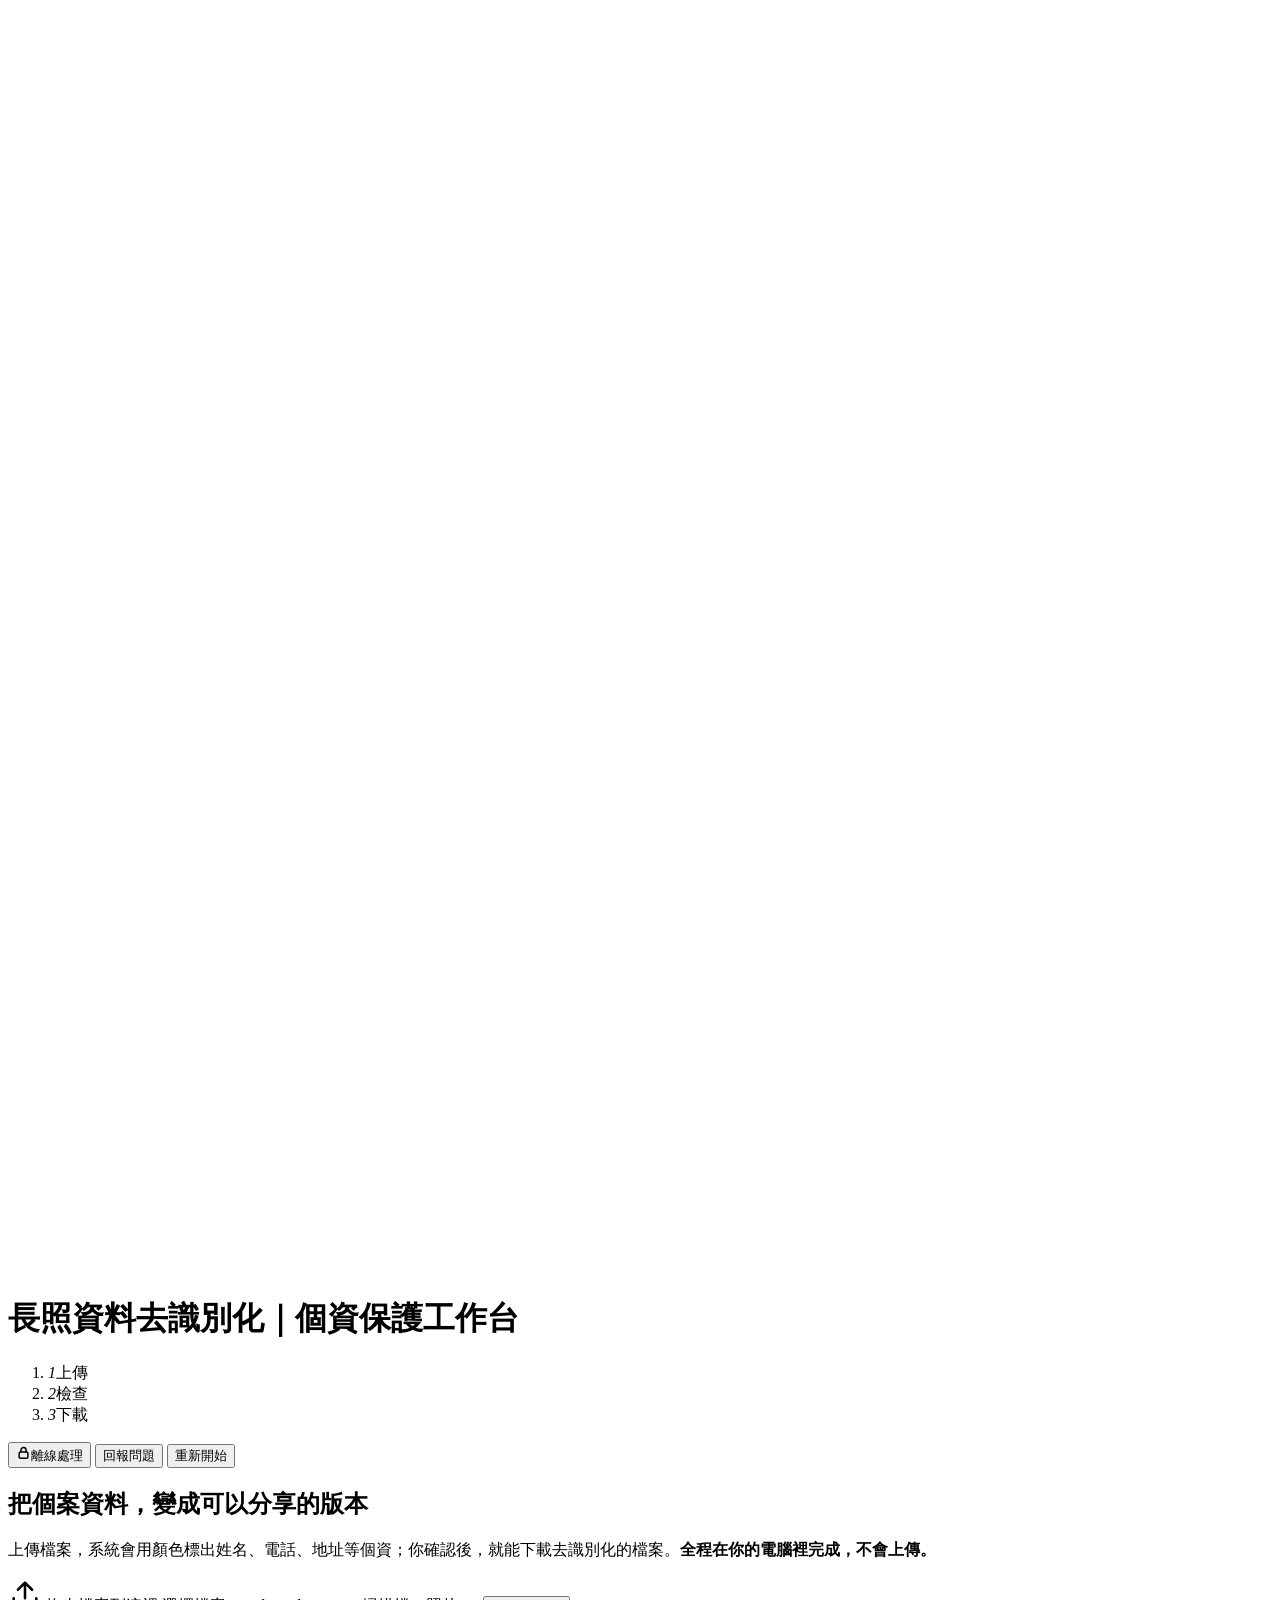
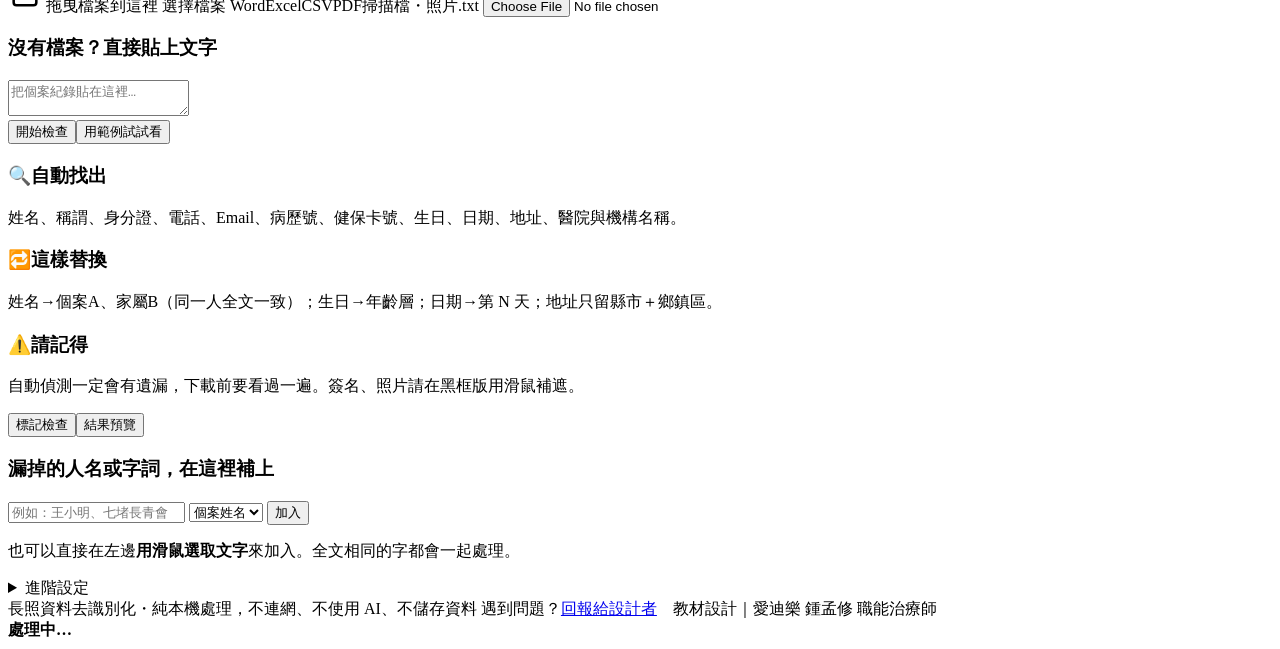
==== commit ab2ea9da: "新增回報問題（Google 表單預填，不帶檔案內容）；圖表快取與內嵌 Excel 一併去識別化；修正同名不同姓被縮寫吃掉 Co-Authored-By: Claude Opus 5.5 <norepl" ====
--- a/src/index.html
+++ b/src/index.html
@@ -26,6 +26,7 @@
     </ol>
     <div class="top-act">
       <button class="lock" id="btnLock" type="button" title="點我看怎麼查證"><svg viewBox="0 0 24 24" width="15" height="15" fill="none" stroke="currentColor" stroke-width="2.4" stroke-linecap="round"><rect x="5" y="11" width="14" height="10" rx="2"/><path d="M8 11V8a4 4 0 0 1 8 0v3"/></svg><span>離線處理</span></button>
+      <button class="btn small ghost" id="btnReport" type="button" title="回報問題或建議">回報問題</button>
       <button class="btn small ghost" id="btnClear" type="button">重新開始</button>
     </div>
   </div>
@@ -122,7 +123,7 @@
 
 <footer>
   <span>長照資料去識別化・純本機處理，不連網、不使用 AI、不儲存資料</span>
-  <span>教材設計｜愛迪樂 鍾孟修 職能治療師</span>
+  <span>遇到問題？<a href="#" id="lnkReport">回報給設計者</a>　教材設計｜愛迪樂 鍾孟修 職能治療師</span>
 </footer>
 
 <div class="selpop hidden" id="selpop"></div>
@@ -145,6 +146,18 @@
   </div>
 </dialog>
 
+<dialog id="dlgReport">
+  <div class="dlg">
+    <h2>📮 回報問題或建議</h2>
+    <p>漏遮、誤遮、檔案打不開、按了沒反應…都歡迎告訴我，我會盡快修正。</p>
+    <div class="rtypes" id="rTypes" role="radiogroup" aria-label="問題類型"></div>
+    <div class="rwarn"><b>⚠️ 請不要在表單裡填寫真實的個案資料，也不要附上檔案。</b><br>漏遮的問題，用「格式＋假資料」描述就好，例如：「『王小美阿嬤』的『阿嬤』前面兩個字沒被遮」。</div>
+    <p class="note">按「前往填寫」會在新分頁開啟 Google 表單。網頁只會幫你帶入下面這行技術資訊，<b>不含檔名或任何內容</b>：</p>
+    <code class="rtech" id="rTech"></code>
+    <div class="row" style="margin-top:16px"><a class="btn primary" id="btnReportGo" href="#" target="_blank" rel="noopener noreferrer">前往填寫</a><button class="btn" type="button" onclick="this.closest('dialog').close()">取消</button></div>
+  </div>
+</dialog>
+
 <!--LIBS-->
 <script>/*ENGINE*/</script>
 <script>/*APP*/</script>
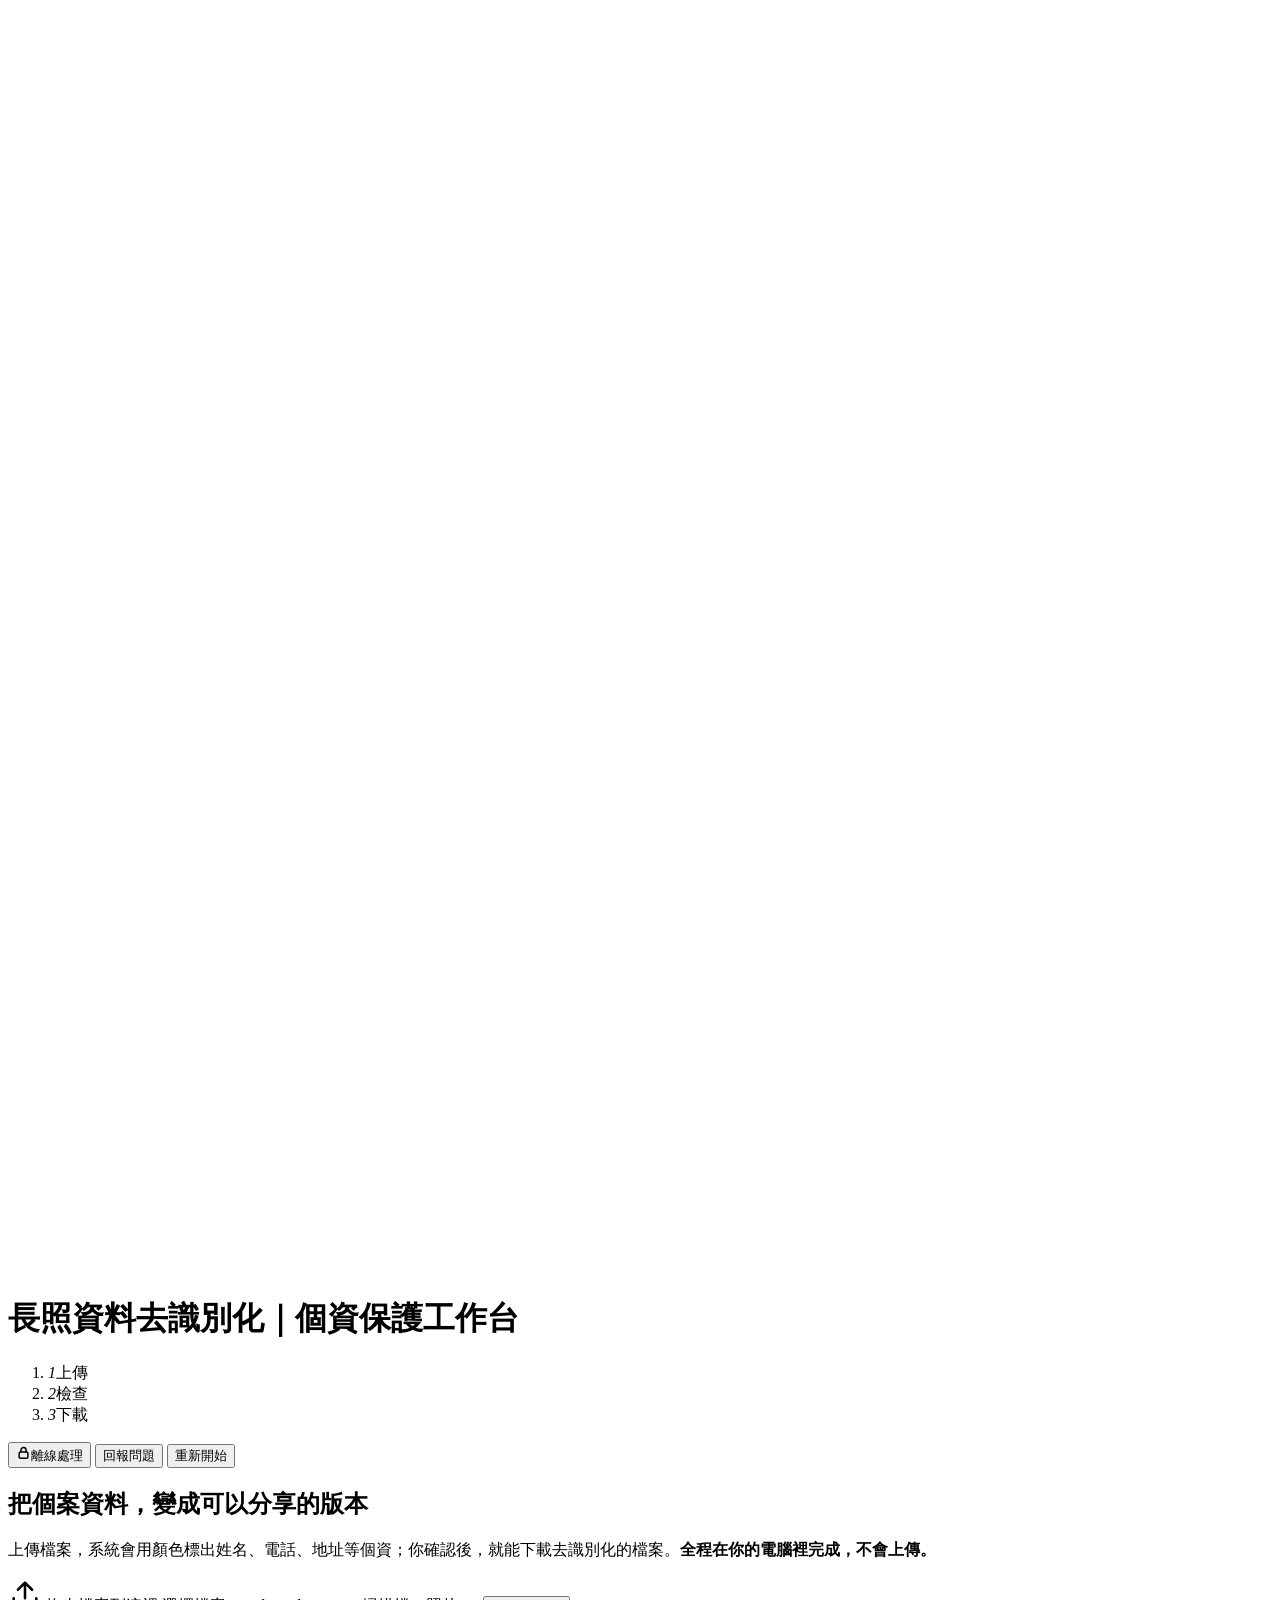
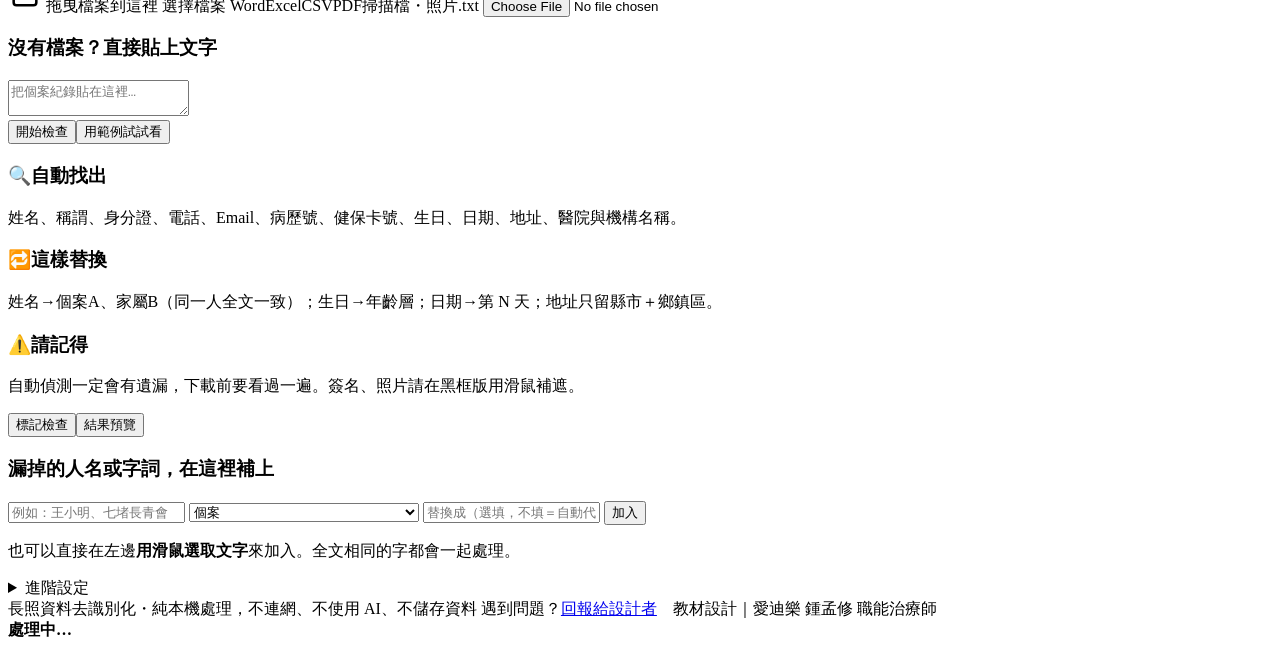
==== commit b996637f: "替換文字：所有項目都能改＋即時預覽；選取／補上時可直接指定替換成；新增「其他相關人」；Word 版面套用中文字型與 Word 分頁 Co-Authored-By: Claude Opus 5.5 <n" ====
--- a/src/index.html
+++ b/src/index.html
@@ -90,7 +90,8 @@
           <h3>漏掉的人名或字詞，在這裡補上</h3>
           <form class="addrow" id="addForm" autocomplete="off">
             <input type="text" id="addText" placeholder="例如：王小明、七堵長青會" aria-label="要遮蔽的字">
-            <select id="addKind" aria-label="類型"><option value="個案">個案姓名</option><option value="家屬">家屬姓名</option><option value="人員">工作人員</option><option value="看護">看護</option><option value="custom">其他字詞</option></select>
+            <select id="addKind" aria-label="類型"><option value="個案">個案</option><option value="家屬">家屬</option><option value="人員">工作人員（照服員、社工、治療師）</option><option value="看護">看護（外籍或自聘）</option><option value="關係人">其他相關人（鄰居、朋友、志工）</option><option value="custom">其他字詞（地名、機構）</option></select>
+            <input type="text" id="addRep" placeholder="替換成（選填，不填＝自動代號）" aria-label="替換成">
             <button class="btn primary" type="submit">加入</button>
           </form>
           <p class="note">也可以直接在左邊<b>用滑鼠選取文字</b>來加入。全文相同的字都會一起處理。</p>
@@ -99,12 +100,15 @@
         <div class="panel" id="listPane"></div>
         <details class="panel set" id="setWrap">
           <summary>進階設定</summary>
-          <label>本案人名清單 <span class="hint">一行一位，可加角色：王小明 個案／李美華 家屬</span></label>
+          <label>本案人名清單 <span class="hint">系統沒抓到的人名，一行一位，可加角色：王小明 個案／李美華 家屬／張阿姨 關係人</span></label>
           <textarea id="sNames"></textarea>
-          <label>其他要遮蔽的詞 <span class="hint">可指定替換文字：臺大醫院=某醫學中心</span></label>
+          <div class="sstat" id="stNames" aria-live="polite"></div>
+          <label>其他要遮蔽的詞 <span class="hint">一行一個，用「=」指定換成什麼：臺大醫院=某醫學中心、七堵長青會=某社區據點</span></label>
           <textarea id="sCustom"></textarea>
+          <div class="sstat" id="stCustom" aria-live="polite"></div>
           <label>不要遮蔽的詞 <span class="hint">被誤判的字詞，一行一個</span></label>
           <textarea id="sAllow"></textarea>
+          <div class="sstat" id="stAllow" aria-live="polite"></div>
           <div class="grid2">
             <div><label>出生日期改成</label><select id="sAge"><option value="5">5 歲一級</option><option value="10">10 歲一級</option></select></div>
             <div><label>年齡基準日</label><input type="date" id="sRef"></div>
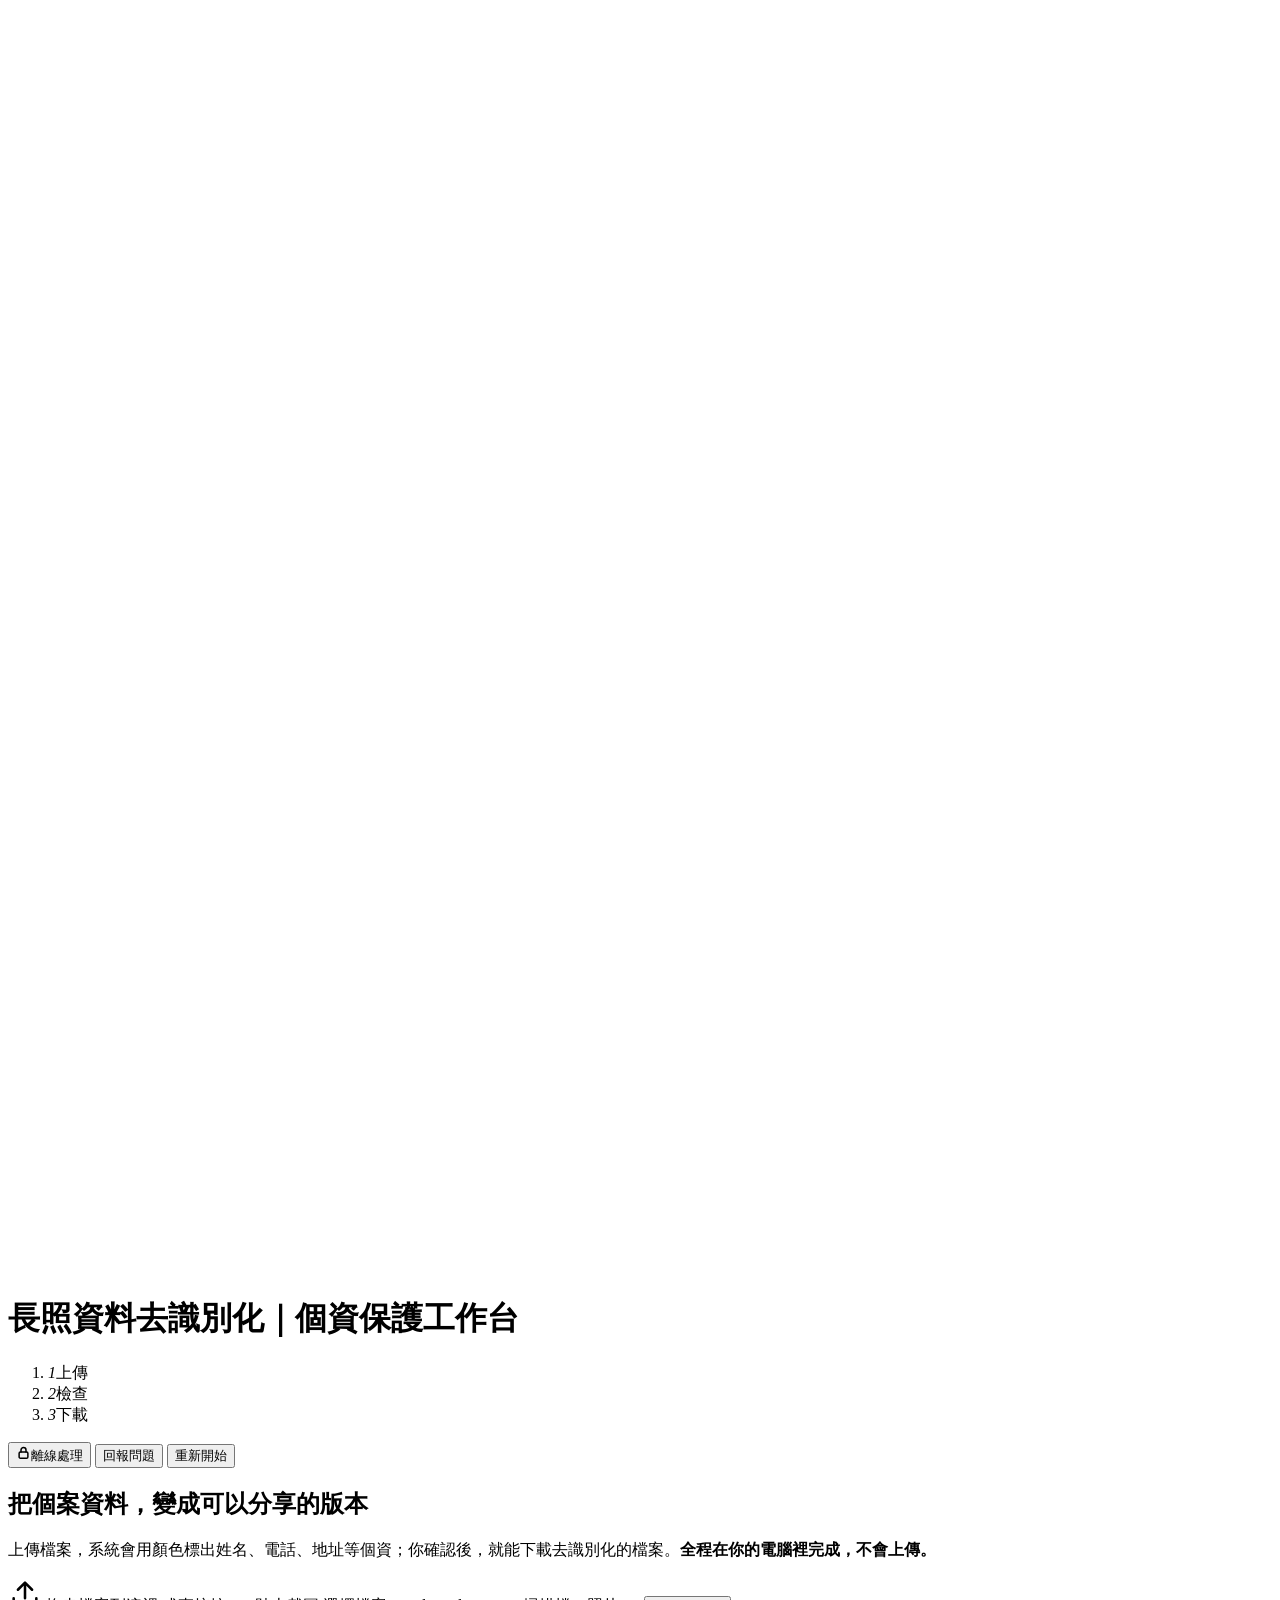
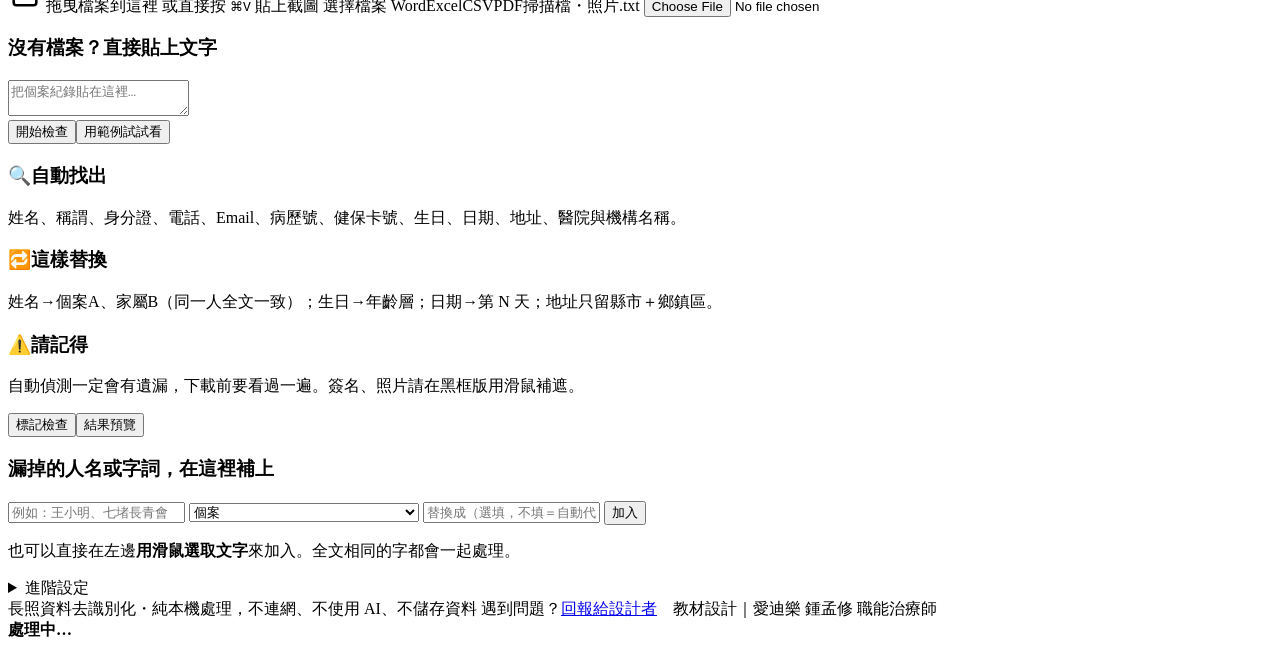
==== commit 5e3a850a: "可直接 ⌘V／Ctrl+V 貼上截圖（或複製的檔案）開始分析；圖片黑框結果可「複製圖片」直接貼到 LINE、簡報或 AI Co-Authored-By: Claude Opus 5.5 <norepl" ====
--- a/src/index.html
+++ b/src/index.html
@@ -43,6 +43,7 @@
       <label class="drop" id="drop" for="fileIn">
         <span class="drop-ic"><svg width="34" height="34" viewBox="0 0 24 24" fill="none" stroke="currentColor" stroke-width="1.8" stroke-linecap="round" stroke-linejoin="round"><path d="M12 15V4M7 9l5-5 5 5"/><path d="M4 15v3a2 2 0 0 0 2 2h12a2 2 0 0 0 2-2v-3"/></svg></span>
         <span class="big">拖曳檔案到這裡</span>
+        <span class="pastehint">或直接按 <kbd id="kbdPaste">⌘V</kbd> 貼上截圖</span>
         <span class="btn primary lg">選擇檔案</span>
         <span class="fmt"><span class="chip">Word</span><span class="chip">Excel</span><span class="chip">CSV</span><span class="chip">PDF</span><span class="chip">掃描檔・照片</span><span class="chip">.txt</span></span>
         <input type="file" id="fileIn" class="sr" accept=".docx,.xlsx,.xlsm,.csv,.txt,.pdf,.jpg,.jpeg,.png,.webp,.heic,.heif,.bmp,.gif,.tif,.tiff">
